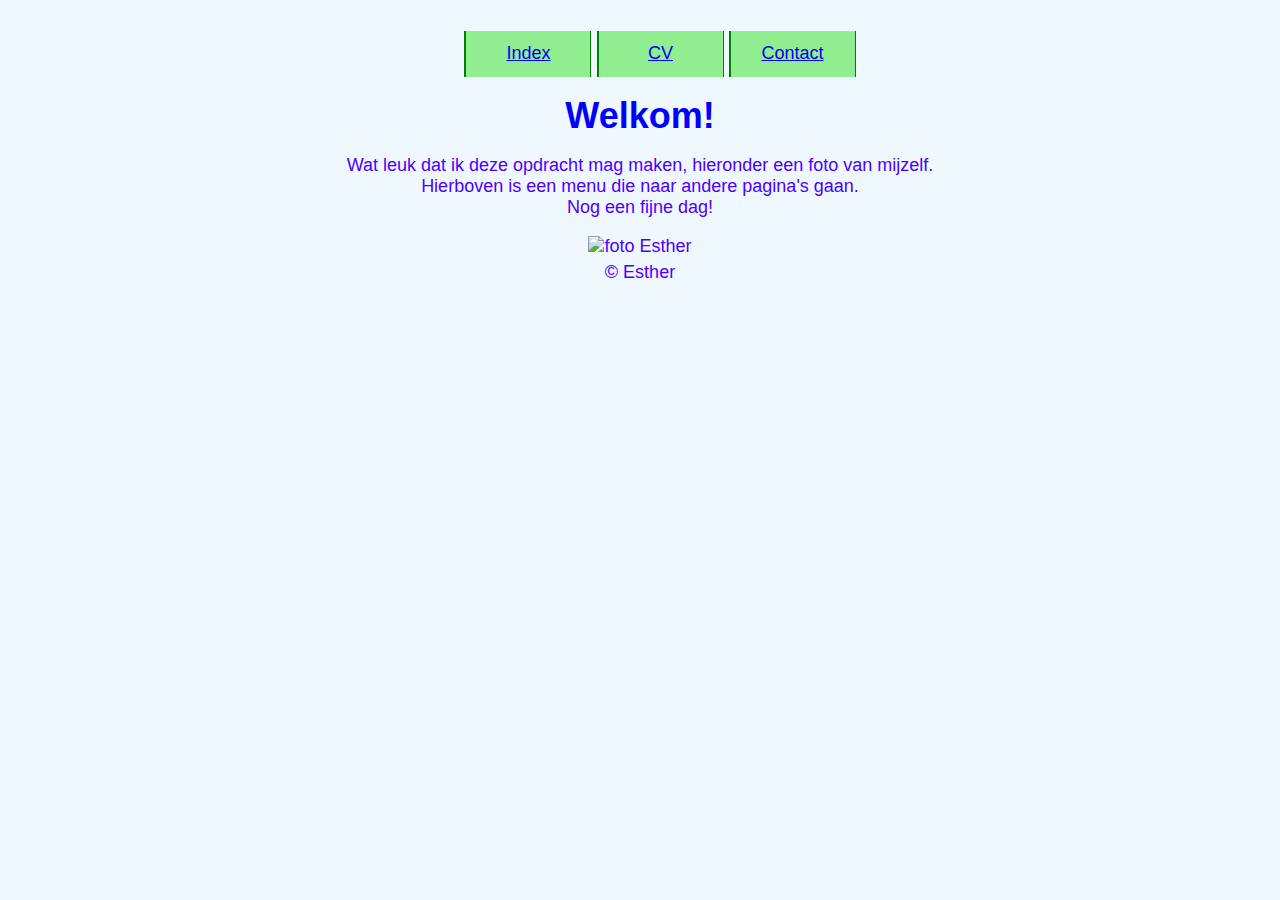
==== index.html @ 73a35d92 "Add files via upload" ====
<!DOCTYPE html>
<html lang="en">
<head>
  <meta charset="UTF-8">
  <meta http-equiv="X-UA-Compatible" content="IE=edge">
  <meta name="viewport" content="width=device-width, initial-scale=1.0">
  <title>Document</title>
  <link rel="stylesheet" href="styles.css">
</head>
<body>
  <ul class="menu">
    <li><a href="index.html">Index</a></li>
    <li><a href="mijncv.html">CV</a></li>
    <li><a href="contact.html">Contact</a></li>
  </ul> 

  <h1>Welkom!</h1>
  <p>Wat leuk dat ik deze opdracht mag maken, hieronder een foto van mijzelf.
  <br>Hierboven is een menu die naar andere pagina's gaan.<br>
  Nog een fijne dag!</p>

  <img src="images/Esther.jpg" alt="foto Esther" title="selfie" width="140x" height="120">
 

  <footer>
   &copy; Esther

  </footer>
  
</body>
</html>
---- styles.css ----
.menu li {
  display: inline-table;
  height: 22px;
  width: 100px;
  padding: 12px;
  text-align: center;
  color: red;
  border-left: 2px solid green;
  border-right: 1px solid green;
  background-color: lightgreen;
}

.menu li:hover {
  background-color: lightblue;
  border-style: none;
}

h1 {
  margin-left: 200px;
  margin: auto;
  max-width: 400px;
  color: blue;
}
body {
  background-color: aliceblue;
  font-family: Verdana, sans-serif;
  font-size: 18px;
  color: rgb(76, 0, 255);
  text-align: center;
  padding: 5px;
  margin-left: auto;
  margin-right: auto;
}
input[type="text"],
input[type="email"],
textarea,
select,
button {
  display: block;
  margin: 15px 0px;
  width: 400px;
  box-sizing: border-box;
  border-radius: 4px;
  box-shadow: inset 2px 2px 5px grey;
}
textarea {
  height: 200px;
  background-color: lightblue;
  padding: 5px 4px;
}
button:active {
  background-color: lightgreen;
  color: blue;
  border-radius: 8px;
  box-shadow: inset 2px 2px 5px green;
}

footer {
  padding: 5px;
}

.CV {
  color: red;
  margin-left: 200px;
  margin: auto;
  max-width: 1000px;
}

.buttoncv:hover {
  background-color: goldenrod;
}

.contact {
  color: rgb(0, 255, 64);
  margin-left: 200px;
  margin: auto;
  max-width: 363px;
}

.cvh1 {
  color: red;
}

.cvlist {
  text-align: left;
}
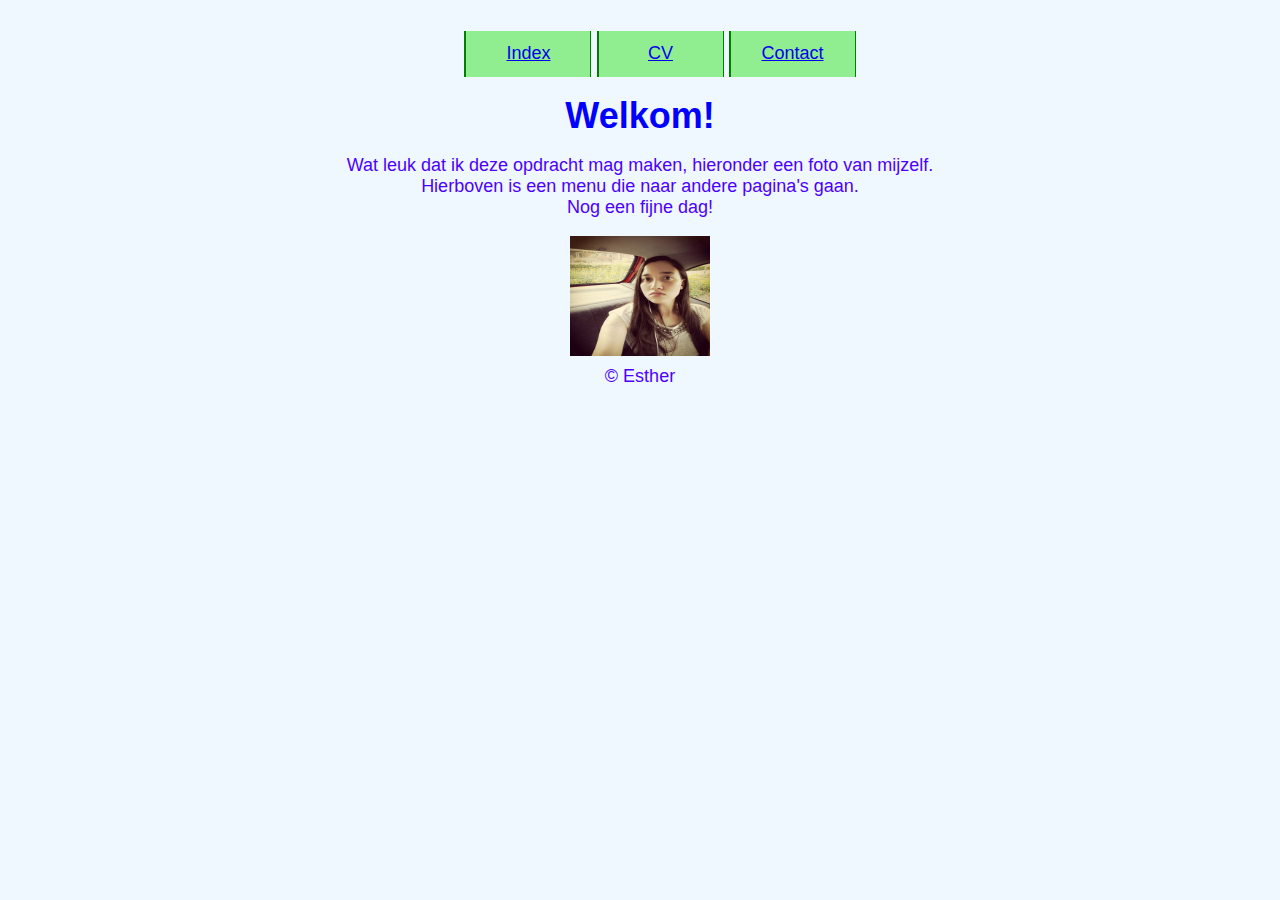
==== commit 5ac99661: "Update index.html" ====
--- a/index.html
+++ b/index.html
@@ -9,7 +9,7 @@
 </head>
 <body>
   <ul class="menu">
-    <li><a href="index.html">Index</a></li>
+    <li><a href="home.html">Index</a></li>
     <li><a href="mijncv.html">CV</a></li>
     <li><a href="contact.html">Contact</a></li>
   </ul> 
@@ -28,4 +28,4 @@
   </footer>
   
 </body>
-</html>+</html>
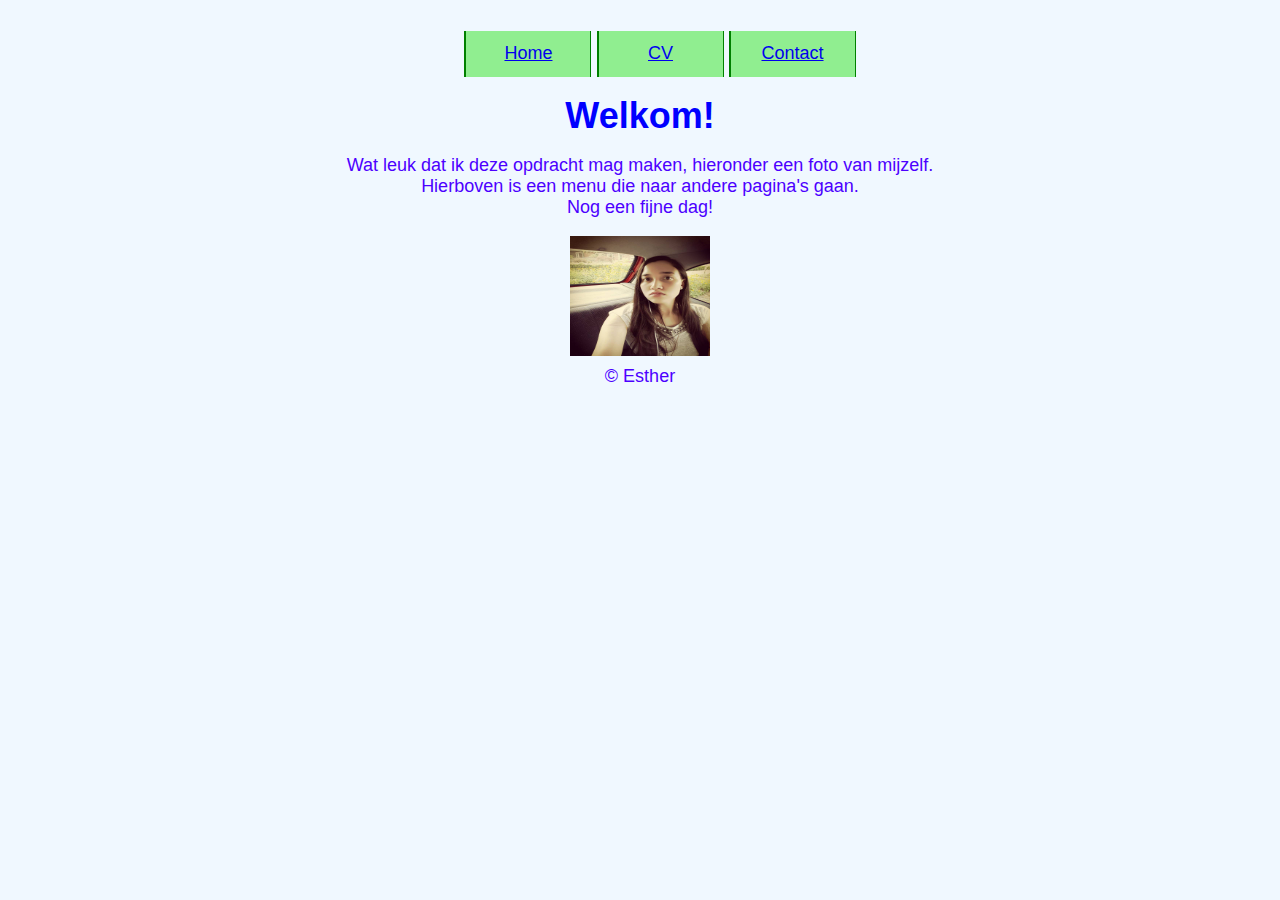
==== commit be7369d4: "Update index.html" ====
--- a/index.html
+++ b/index.html
@@ -9,7 +9,7 @@
 </head>
 <body>
   <ul class="menu">
-    <li><a href="home.html">Index</a></li>
+    <li><a href="index.html">Home</a></li>
     <li><a href="mijncv.html">CV</a></li>
     <li><a href="contact.html">Contact</a></li>
   </ul> 
